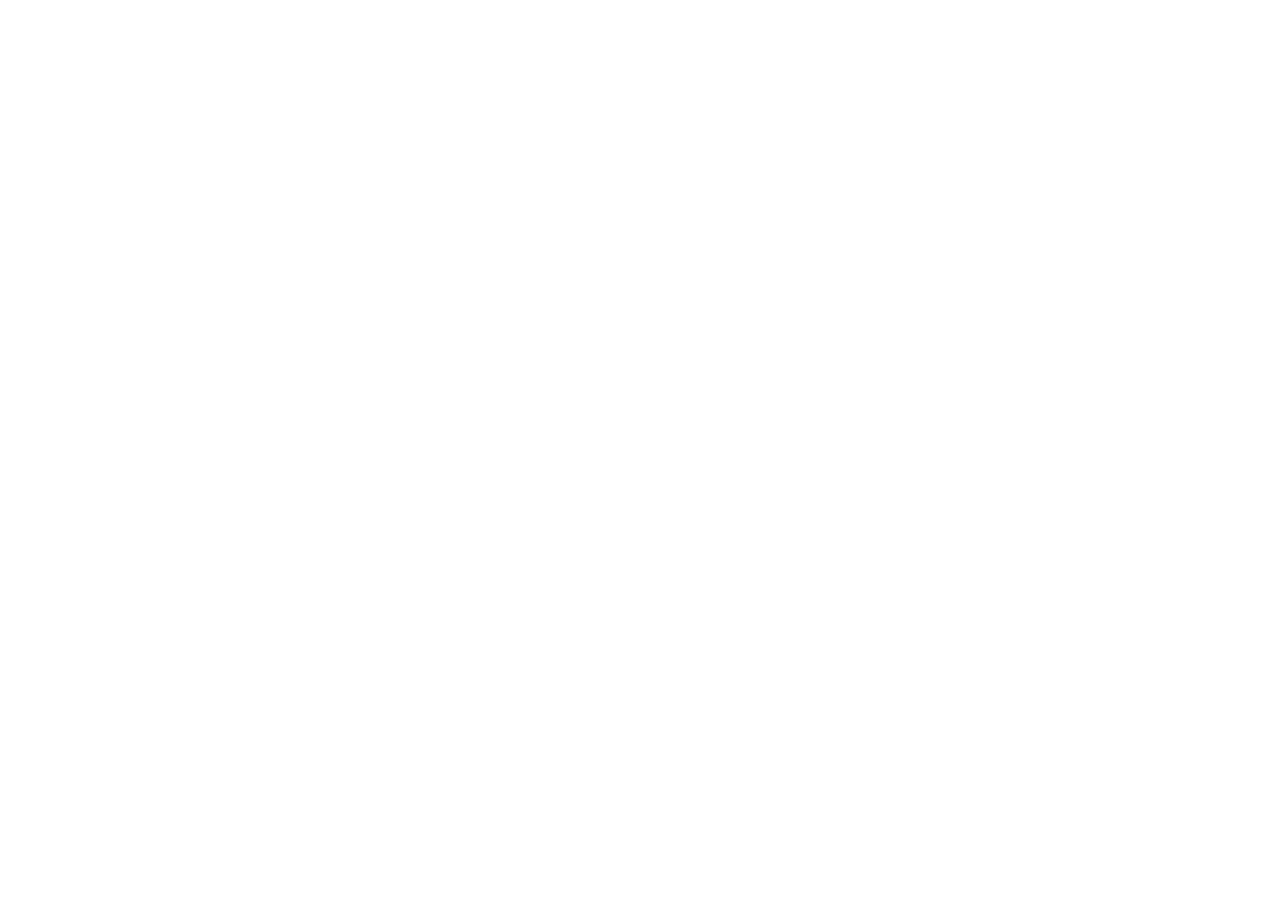
==== API.html @ a308e0b1 "my website under construction" ====
<!DOCTYPE html>
	<html>
	 <head>
		<title>MY CHATROOM</title>
		 </head>
		  <body background="http://www.depression-chat-rooms.org/images/depression%20blogs.jpg">
		   <script type ="text/javascript" src ="http://code.jquery.com/jquery-1.11.3.js"></script>
		     <script type = "text/javascript" src = "mj.js"></script>
		       <link type ="text.css" rel="stylesheet" href="stylesheet.css"/>

	           <div></div>
              <div></div>
               <div></div>
               <div></div>

		             <div id="mojibola"></div>

	

</body>
</html>
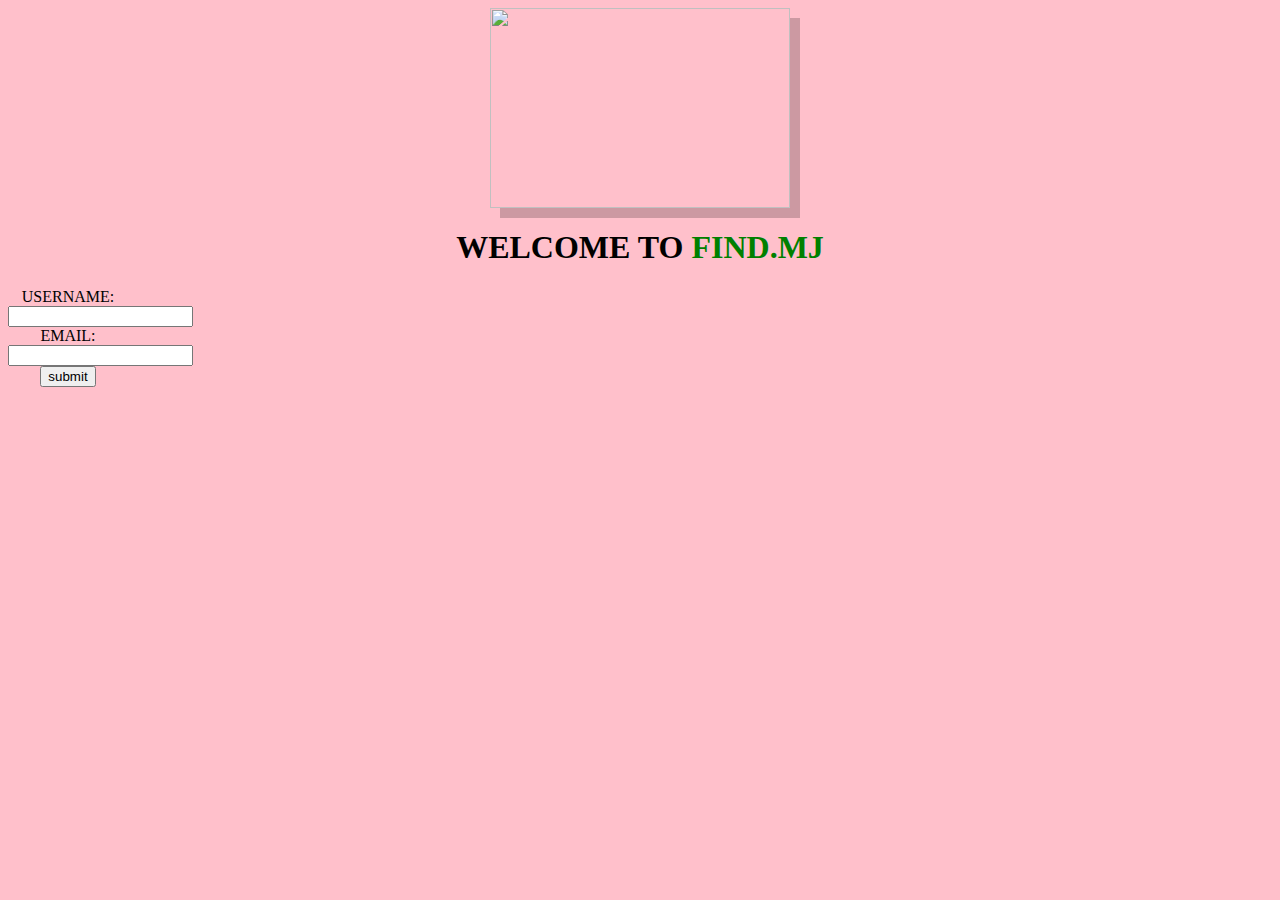
==== commit 30715298: "udate on my site" ====
--- a/API.html
+++ b/API.html
@@ -1,21 +1,21 @@
 <!DOCTYPE html>
 	<html>
-	 <head>
+	<head>
 		<title>MY CHATROOM</title>
-		 </head>
-		  <body background="http://www.depression-chat-rooms.org/images/depression%20blogs.jpg">
-		   <script type ="text/javascript" src ="http://code.jquery.com/jquery-1.11.3.js"></script>
-		     <script type = "text/javascript" src = "mj.js"></script>
-		       <link type ="text.css" rel="stylesheet" href="stylesheet.css"/>
+      <link type="text/css" rel="stylesheet" href="stylesheet.css"/>
+      <script type ="text/javascript" src ="http://code.jquery.com/jquery-1.11.3.js"></script>
+      <script type = "text/javascript" src = "mj.js"></script>
+	</head>
 
-	           <div></div>
-              <div></div>
-               <div></div>
-               <div></div>
+		  <body style ="background-color:pink">
 
-		             <div id="mojibola"></div>
+           <img src="http://s3.amazonaws.com/codecademy-blog/assets/46838757.png"/>
+           <h1>WELCOME TO <span style="color:green">FIND.MJ</span></h1>
 
-	
+        <div style="text-align:center"><form action = "demo_form.asp">USERNAME:<input type = "text" name="USER"><br>
+        EMAIL:<input type = "text" name="user"><br>
+        <input type = "submit" value="submit"></form></div>
+
 
 </body>
 </html>--- a/stylesheet.css
+++ b/stylesheet.css
@@ -0,0 +1,25 @@
+div {
+    height:50px;
+    width:120px;
+    border-color:#6495ed;
+    border-radius:5px;
+    text-align:center;
+    display:inline-block;
+    margin:auto;
+}
+
+img {
+  display:block;
+	height:200px;
+	width:300px;
+  margin:auto;
+	box-shadow: rgba(0,0,0,0.2) 10px 10px;
+}
+
+h1 {
+  font-family:Cursive;
+  font-weight: bold;
+  text-align:center;
+}
+
+
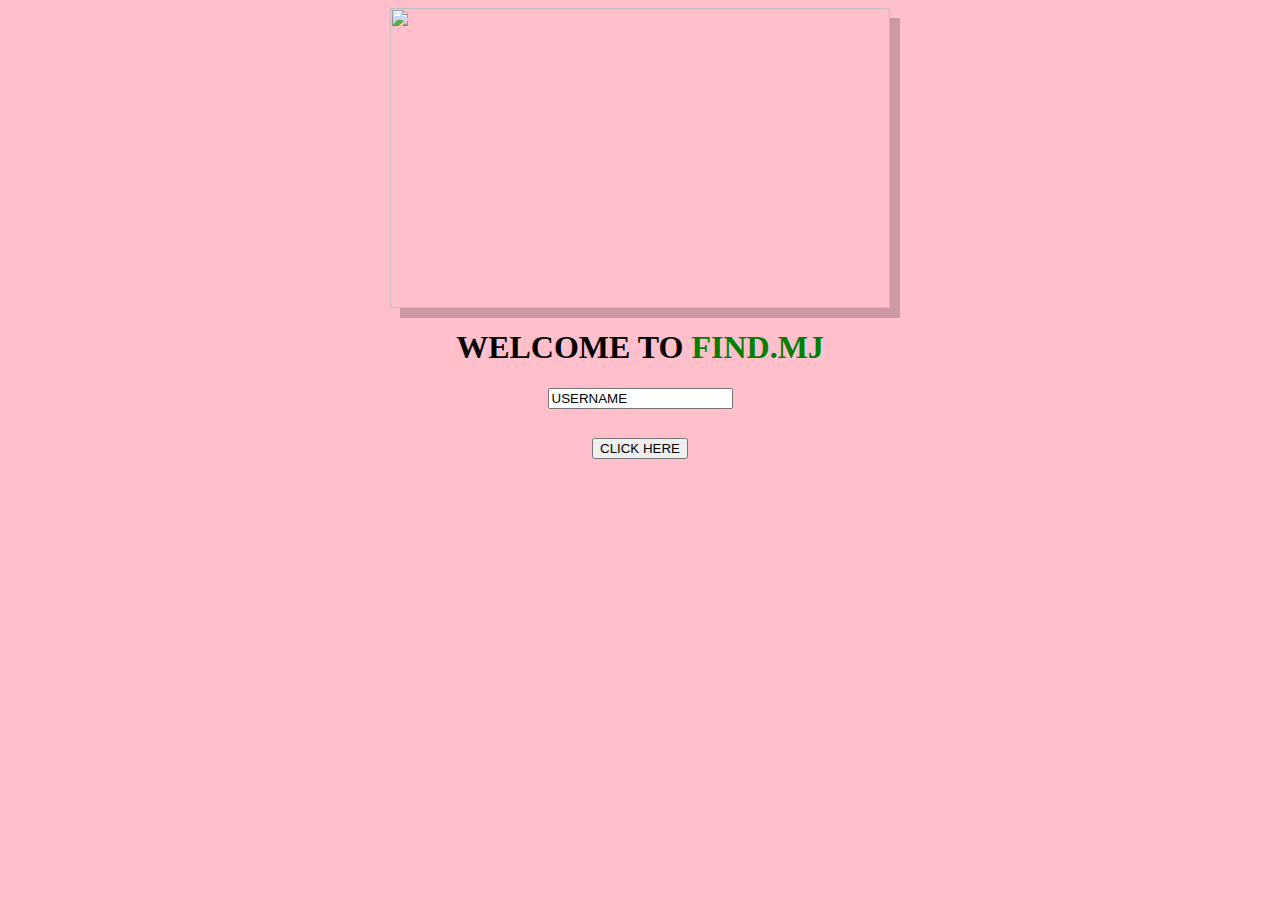
==== commit de0fc6ad: "final" ====
--- a/API.html
+++ b/API.html
@@ -7,15 +7,12 @@
       <script type = "text/javascript" src = "mj.js"></script>
 	</head>
 
-		  <body style ="background-color:pink">
-
-           <img src="http://s3.amazonaws.com/codecademy-blog/assets/46838757.png"/>
-           <h1>WELCOME TO <span style="color:green">FIND.MJ</span></h1>
-
-        <div style="text-align:center"><form action = "demo_form.asp">USERNAME:<input type = "text" name="USER"><br>
-        EMAIL:<input type = "text" name="user"><br>
-        <input type = "submit" value="submit"></form></div>
-
-
+	      <body style ="background-color:pink">
+          <img src="http://s3.amazonaws.com/codecademy-blog/assets/46838757.png"/>
+          <h1>WELCOME TO <span style="color:green">FIND.MJ</span></h1>
+          <div style="height:200px; width:300px; text-align:center; margin: 0 auto">
+          <input type = "text" id="USERNAME" value="USERNAME"></div>
+          <div style="height:100px; width:100px; text-align:center; margin-top:-150px">
+          <input type = "button" value="CLICK HERE" id="button_click"></div>
 </body>
 </html>--- a/stylesheet.css
+++ b/stylesheet.css
@@ -4,14 +4,15 @@
     border-color:#6495ed;
     border-radius:5px;
     text-align:center;
-    display:inline-block;
     margin:auto;
+    color:white;
+    font-weight: bold;
 }
 
 img {
   display:block;
-	height:200px;
-	width:300px;
+	height:300px;
+	width:500px;
   margin:auto;
 	box-shadow: rgba(0,0,0,0.2) 10px 10px;
 }
